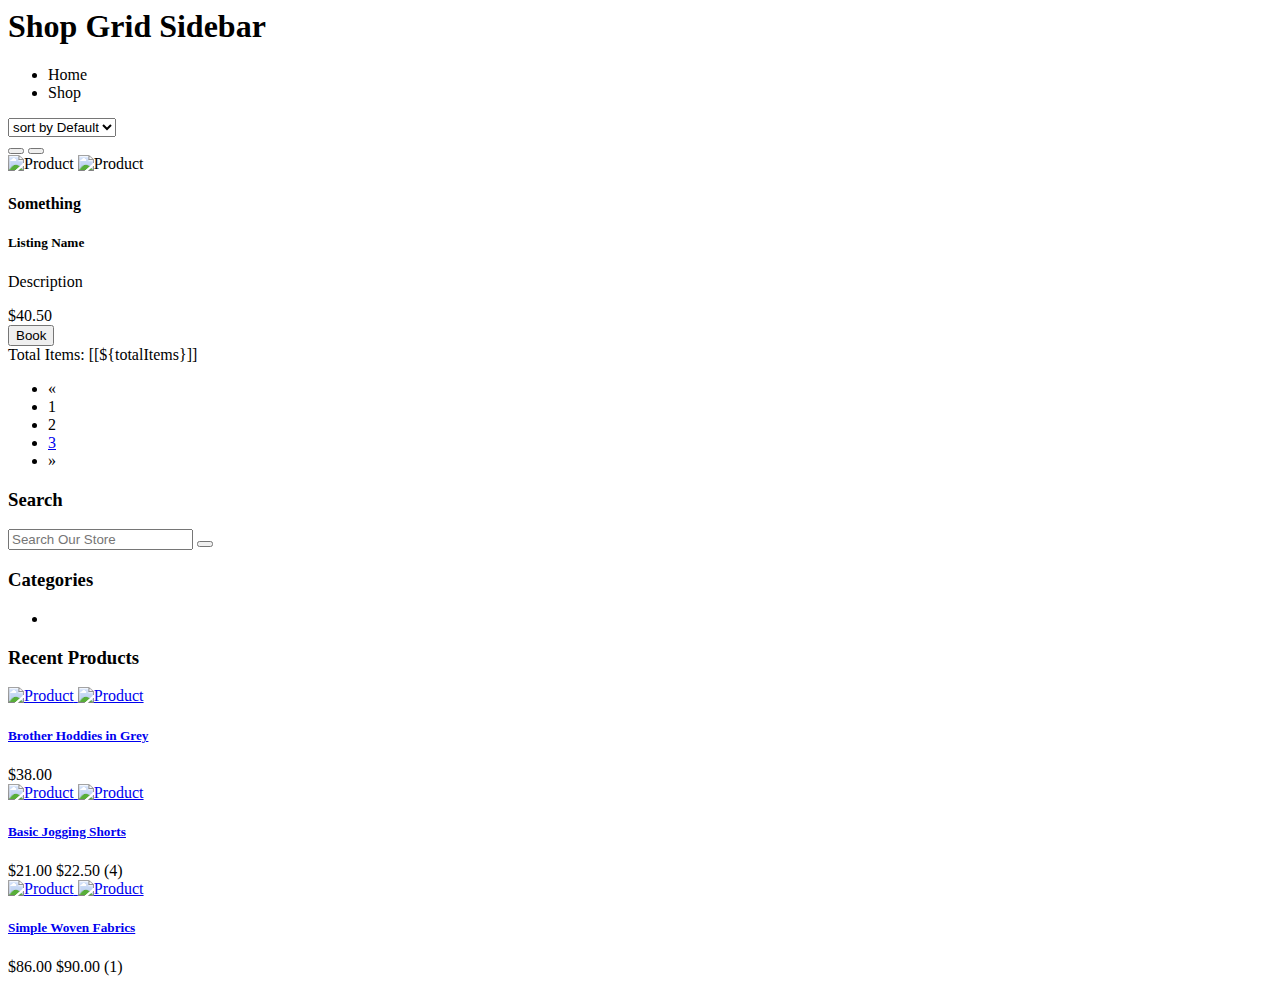
==== src/main/resources/templates/index.html @ 3cc0114c "new project" ====
<html xmlns:th="http://www.thymleaf.org">
<head th:replace="head :: head">
</head>
<body>
	<div th:replace="header :: header"></div>
	<!-- Bread-crumb Section Start -->
	<div class="section">
		<!-- Bread-crumb Area Start -->
		<div class="breadcrumb-area bg-light">
			<div class="container-fluid">
				<div class="breadcrumb-content text-center">
					<h1 class="title">Shop Grid Sidebar</h1>
					<ul>
						<li><a th:href="@{/}">Home </a></li>
						<li class="active">Shop</li>
					</ul>
				</div>
			</div>
		</div>
		<!-- Bread-crumb Area End -->
	</div>
	<!-- Bread-crumb Section End -->

	<!-- Shop Section Start -->
	<div class="section section-margin">
		<div class="container">
			<div class="row flex-row-reverse">
				<div class="col-lg-9 col-12 col-custom">

					<!--shop toolbar start-->
					<div class="shop_toolbar_wrapper flex-column flex-md-row mb-10">

						<!-- Shop Top Bar Left start -->
						<div class="shop-top-bar-left mb-md-0 mb-2">
							<!-- <div class="shop-top-show">
                                <span>Showing 1�12 of 39 results</span>
                            </div> -->
						</div>
						<!-- Shop Top Bar Left end -->

						<!-- Shopt Top Bar Right Start -->
						<div class="shop-top-bar-right">
							<!-- <div class="shop-short-by mr-4">
                                <select class="nice-select" aria-label=".form-select-sm example">
                                    <option selected>Show 24</option>
                                    <option value="1">Show 24</option>
                                    <option value="2">Show 12</option>
                                    <option value="3">Show 15</option>
                                    <option value="3">Show 30</option>
                                </select>
                            </div> -->

							<div class="shop-short-by mr-4">
								<select class="nice-select" aria-label=".form-select-sm example">
									<option selected>sort by Default</option>
									<option value="1">sort by Price</option>

								</select>
							</div>

							<div class="shop_toolbar_btn">
								<button data-role="grid_3" type="button"
									class="active btn-grid-4" title="Grid">
									<i class="fa fa-th"></i>
								</button>
								<button data-role="grid_list" type="button" class="btn-list"
									title="List">
									<i class="fa fa-th-list"></i>
								</button>
							</div>
						</div>
						<!-- Shopt Top Bar Right End -->

					</div>
					<!--shop toolbar end-->

				<!-- Shop Wrapper Start -->
				<div class="row shop_wrapper grid_3">
					<!-- Iterate Over Products Using For Loop-->
					<!-- Single Product Start -->
					<div th:each="product:${listings}"
						class="col-lg-4 col-md-4 col-sm-6 product" data-aos="fade-up"
						data-aos-delay="200">
						<div class="product-inner">
							<div class="thumb">
								<a th:href="@{'/'+${product.listing_id}}" class="image"> 
									<img class="first-image" th:src="'data:image/jpeg;base64,'+ ${imgUtil.getImgData(product.image_1)}" alt="Product" /> 
									<img class="second-image" th:src="'data:image/jpeg;base64,'+ ${imgUtil.getImgData(product.image_1)}" alt="Product" />
								</a>
							</div>
							<div class="content">
								<h4 class="sub-title">
									<a th:href="@{'/'+${product.listing_id}}" th:text="${product.listing_name}">Something</a>
								</h4>
								<h5 class="title">
									<a th:href="@{'/'+${product.listing_id}}" th:text="${product.listing_name}">Listing Name</a>
								</h5>
								<p th:text="${product.decription}">Description</p>
								<span th:text="'Rs.'+ ${product.price}" class="price"> <span class="new">$40.50</span></span>
								<div class="shop-list-btn">
									<a th:href="@{/}"><button
											class="btn btn-sm btn-outline-dark btn-hover-primary"
											title="Add To Cart">Book</button></a>
								</div>
							</div>
						</div>
					</div>
					<!-- Single Product End -->

					<!-- Iterate Over Products Using For Loop-->

				</div>
				<!-- Shop Wrapper End -->

				<!--shop bottom toolbar start-->
				<div class="shop_toolbar_wrapper mt-10">
					Total Items: [[${totalItems}]]
					<!-- Shop bottom Bar Left start  -->
					<div class="shop-top-bar-left">
						<!-- <div class="shop-short-by mr-4">
                                <select class="nice-select rounded-0" aria-label=".form-select-sm example">
                                    <option selected>Show 12 Per Page</option>
                                    <option value="1">Show 12 Per Page</option>
                                    <option value="2">Show 24 Per Page</option>
                                    <option value="3">Show 15 Per Page</option>
                                    <option value="3">Show 30 Per Page</option>
                                </select>
                            </div> -->
					</div>
					<!-- Shop Bottom Bar Left end -->

					<!-- Shopt Top Bar Right Start -->
					<div th:if="${totalPages>1}" class="shop-top-bar-right">
						<nav>
							<ul class="pagination">
								<li th:unless="@{currentPage > 1}" class="page-item disabled">
									<a class="page-link" th:href="@{'/page/' + ${currentPage - 1}"
									aria-label="Previous"> <span aria-hidden="true">&laquo;</span></a>
								</li>
								<li th:if="${currentPage > 1}" class="page-item"><a
									class="page-link active" th:href="@{'/page/1'}">1</a></li>
								<li th:each="i:${#numbers.sequence(1,totalPages)}"
									class="page-item"><a th:if="${currentPage != i}"
									class="page-link" th:href="@{'/page/' + ${i}">2</a></li>
								<li class="page-item"><a class="page-link" href="#">3</a></li>
								<li th:if="${currentPage < totalPages}" class="page-item"><a
									class="page-link" th:href="@{'/page/' + ${currentPage + 1}}"
									aria-label="Next"> <span aria-hidden="true">&raquo;</span>
								</a></li>
							</ul>
						</nav>
					</div>
					<!-- Shopt bottom Bar Right End -->

				</div>
				<!--shop boottom toolbar end-->
			</div>
			<!-- Sidebar Widget Start -->
			<div class="col-lg-3 col-12 col-custom">

				<aside class="sidebar_widget mt-10 mt-lg-0">
					<div class="widget_inner" data-aos="fade-up" data-aos-delay="200">
						<div class="widget-list mb-10">
							<h3 class="widget-title mb-4">Search</h3>
							<div class="search-box">
								<input type="text" class="form-control"
									placeholder="Search Our Store" aria-label="Search Our Store">
								<button class="btn btn-dark btn-hover-primary" type="button">
									<i class="fa fa-search"></i>
								</button>
							</div>
						</div>

						<!-- Category Section Starts -->
						<div class="widget-list mb-10">
							<h3 class="widget-title">Categories</h3>
							<div class="sidebar-body">
								<ul class="sidebar-list" th:each="tempCategory:${allCategories}">
									<a th:href="@{/}">
										<li th:text="${tempCategory.category_name}"></li>
									</a>
								</ul>
							</div>
						</div>
						<!-- Category Section Ends -->

						<!-- Recent Product Section Start -->
						<div class="widget-list">
							<h3 class="widget-title mb-4">Recent Products</h3>
							<div class="sidebar-body product-list-wrapper mb-n6">
								<!-- Single Product List Start -->
								<div class="single-product-list product-hover mb-6">
									<div class="thumb">
										<a href="single-product.html" class="image"> <img
											class="first-image" src="images/products/small-product/1.jpg"
											alt="Product" /> <img class="second-image"
											src="images/products/small-product/5.jpg" alt="Product" />
										</a>
									</div>
									<div class="content">
										<h5 class="title">
											<a href="single-product.html">Brother Hoddies in Grey</a>
										</h5>
										<span class="price"> <span class="new">$38.00</span>

										</span>

									</div>
								</div>
								<!-- Single Product List End -->

								<!-- Single Product List Start -->
								<div class="single-product-list product-hover mb-6">
									<div class="thumb">
										<a href="single-product.html" class="image"> <img
											class="first-image" src="images/products/small-product/2.jpg"
											alt="Product" /> <img class="second-image"
											src="images/products/small-product/3.jpg" alt="Product" />
										</a>
									</div>
									<div class="content">
										<h5 class="title">
											<a href="/productdetail">Basic Jogging Shorts</a>
										</h5>
										<span class="price"> <span class="new">$21.00</span> <span
											class="old">$22.50</span>
										</span> <span class="ratings"> <span class="rating-wrap">
												<span class="star" style="width: 60%"></span>
										</span> <span class="rating-num">(4)</span>
										</span>
									</div>
								</div>
								<!-- Single Product List End -->

								<!-- Single Product List Start -->
								<div class="single-product-list product-hover mb-6">
									<div class="thumb">
										<a href="/productdetail" class="image"> <img
											class="first-image" src="images/products/small-product/4.jpg"
											alt="Product" /> <img class="second-image"
											src="images/products/small-product/10.jpg" alt="Product" />
										</a>
									</div>
									<div class="content">
										<h5 class="title">
											<a href="/productdetail">Simple Woven Fabrics</a>
										</h5>
										<span class="price"> <span class="new">$86.00</span> <span
											class="old">$90.00</span>
										</span> <span class="ratings"> <span class="rating-wrap">
												<span class="star" style="width: 80%"></span>
										</span> <span class="rating-num">(1)</span>
										</span>
									</div>
								</div>
								<!-- Single Product List End -->
							</div>
						</div>
						<!-- Recent Product Section Start -->
					</div>
				</aside>
				<!-- Sidebar Widget End -->
			</div>
			<!-- Sidebar Widget Start -->
		</div>
	</div>
	</div>
	<!-- Shop Section End -->
	<div th:replace="footer :: foot"></div>
</body>

</html>
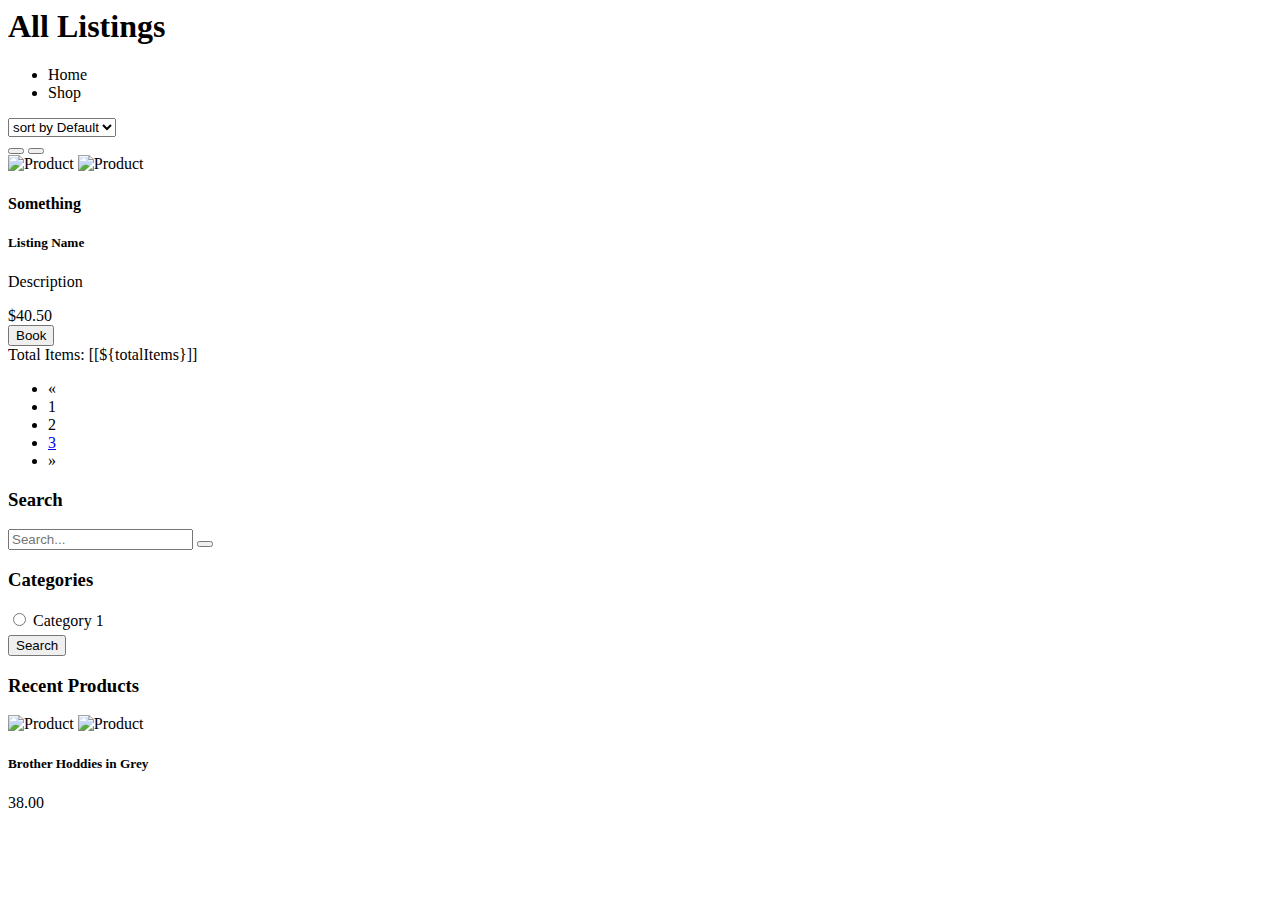
==== commit f74d4932: "Final For Submit" ====
--- a/src/main/resources/templates/index.html
+++ b/src/main/resources/templates/index.html
@@ -9,7 +9,7 @@
 		<div class="breadcrumb-area bg-light">
 			<div class="container-fluid">
 				<div class="breadcrumb-content text-center">
-					<h1 class="title">Shop Grid Sidebar</h1>
+					<h1 class="title">All Listings</h1>
 					<ul>
 						<li><a th:href="@{/}">Home </a></li>
 						<li class="active">Shop</li>
@@ -77,6 +77,7 @@
 				<!-- Shop Wrapper Start -->
 				<div class="row shop_wrapper grid_3">
 					<!-- Iterate Over Products Using For Loop-->
+					
 					<!-- Single Product Start -->
 					<div th:each="product:${listings}"
 						class="col-lg-4 col-md-4 col-sm-6 product" data-aos="fade-up"
@@ -97,8 +98,8 @@
 								</h5>
 								<p th:text="${product.decription}">Description</p>
 								<span th:text="'Rs.'+ ${product.price}" class="price"> <span class="new">$40.50</span></span>
-								<div class="shop-list-btn">
-									<a th:href="@{/}"><button
+								<div class="shop-list-btn">								
+									<a th:href="@{'/'+${product.listing_id}}" ><button
 											class="btn btn-sm btn-outline-dark btn-hover-primary"
 											title="Add To Cart">Book</button></a>
 								</div>
@@ -129,7 +130,7 @@
 					</div>
 					<!-- Shop Bottom Bar Left end -->
 
-					<!-- Shopt Top Bar Right Start -->
+					<!-- Shopt Bottom Bar Right Start -->
 					<div th:if="${totalPages>1}" class="shop-top-bar-right">
 						<nav>
 							<ul class="pagination">
@@ -162,24 +163,38 @@
 					<div class="widget_inner" data-aos="fade-up" data-aos-delay="200">
 						<div class="widget-list mb-10">
 							<h3 class="widget-title mb-4">Search</h3>
+							 <form class="search-form-error mb-8" th:action="@{/search}">
+                            <input class="input-text" placeholder="Search..." type="text" name="query" id="query" th:value="${query}" required>
+                            <button class="submit-btn" type="submit"><i class="fa fa-search"></i></button>
+                        </form>
+							<!-- 
 							<div class="search-box">
 								<input type="text" class="form-control"
 									placeholder="Search Our Store" aria-label="Search Our Store">
 								<button class="btn btn-dark btn-hover-primary" type="button">
 									<i class="fa fa-search"></i>
 								</button>
-							</div>
+							</div> -->
 						</div>
 
 						<!-- Category Section Starts -->
 						<div class="widget-list mb-10">
 							<h3 class="widget-title">Categories</h3>
 							<div class="sidebar-body">
+							<form th:action="@{/category}">
+							<div th:each="tempCategory:${allCategories}">
+							<input type="radio" name="category_id"  th:value="${tempCategory.category_id}" required>
+									<label th:text="${tempCategory.category_name}">Category 1</label>
+									<br>
+							</div>									
+							<button type="submit" class="btn btn-dark" style="margin-top:5px ">Search</button>
+							</form>
+							<!-- 
 								<ul class="sidebar-list" th:each="tempCategory:${allCategories}">
-									<a th:href="@{/}">
-										<li th:text="${tempCategory.category_name}"></li>
-									</a>
-								</ul>
+								<a th:href="@{'/cat/'+${tempCategory.category_id}}">									
+									<li th:text="${tempCategory.category_name}">Category Name</li>
+									</a>									
+								</ul>  -->
 							</div>
 						</div>
 						<!-- Category Section Ends -->
@@ -187,73 +202,26 @@
 						<!-- Recent Product Section Start -->
 						<div class="widget-list">
 							<h3 class="widget-title mb-4">Recent Products</h3>
-							<div class="sidebar-body product-list-wrapper mb-n6">
+							<div  class="sidebar-body product-list-wrapper mb-n6">
 								<!-- Single Product List Start -->
-								<div class="single-product-list product-hover mb-6">
+								<div th:each="products:${recent}" class="single-product-list product-hover mb-6">
 									<div class="thumb">
-										<a href="single-product.html" class="image"> <img
-											class="first-image" src="images/products/small-product/1.jpg"
+										<a th:href="@{'/'+${products.listing_id}}" class="image"> <img
+											class="first-image" th:src="'data:image/jpeg;base64,'+ ${imgUtil.getImgData(products.image_1)}" 
 											alt="Product" /> <img class="second-image"
-											src="images/products/small-product/5.jpg" alt="Product" />
+											th:src="'data:image/jpeg;base64,'+ ${imgUtil.getImgData(products.image_1)}"  alt="Product" />
 										</a>
 									</div>
 									<div class="content">
 										<h5 class="title">
-											<a href="single-product.html">Brother Hoddies in Grey</a>
+											<a th:href="@{'/'+${products.listing_id}}" th:text="${products.listing_name}">Brother Hoddies in Grey</a>
 										</h5>
-										<span class="price"> <span class="new">$38.00</span>
-
-										</span>
-
-									</div>
-								</div>
-								<!-- Single Product List End -->
-
-								<!-- Single Product List Start -->
-								<div class="single-product-list product-hover mb-6">
-									<div class="thumb">
-										<a href="single-product.html" class="image"> <img
-											class="first-image" src="images/products/small-product/2.jpg"
-											alt="Product" /> <img class="second-image"
-											src="images/products/small-product/3.jpg" alt="Product" />
-										</a>
-									</div>
-									<div class="content">
-										<h5 class="title">
-											<a href="/productdetail">Basic Jogging Shorts</a>
-										</h5>
-										<span class="price"> <span class="new">$21.00</span> <span
-											class="old">$22.50</span>
-										</span> <span class="ratings"> <span class="rating-wrap">
-												<span class="star" style="width: 60%"></span>
-										</span> <span class="rating-num">(4)</span>
+										<span th:text="'Rs.'+ ${products.price}" class="price"> <span class="new">38.00</span>
 										</span>
 									</div>
 								</div>
 								<!-- Single Product List End -->
 
-								<!-- Single Product List Start -->
-								<div class="single-product-list product-hover mb-6">
-									<div class="thumb">
-										<a href="/productdetail" class="image"> <img
-											class="first-image" src="images/products/small-product/4.jpg"
-											alt="Product" /> <img class="second-image"
-											src="images/products/small-product/10.jpg" alt="Product" />
-										</a>
-									</div>
-									<div class="content">
-										<h5 class="title">
-											<a href="/productdetail">Simple Woven Fabrics</a>
-										</h5>
-										<span class="price"> <span class="new">$86.00</span> <span
-											class="old">$90.00</span>
-										</span> <span class="ratings"> <span class="rating-wrap">
-												<span class="star" style="width: 80%"></span>
-										</span> <span class="rating-num">(1)</span>
-										</span>
-									</div>
-								</div>
-								<!-- Single Product List End -->
 							</div>
 						</div>
 						<!-- Recent Product Section Start -->
